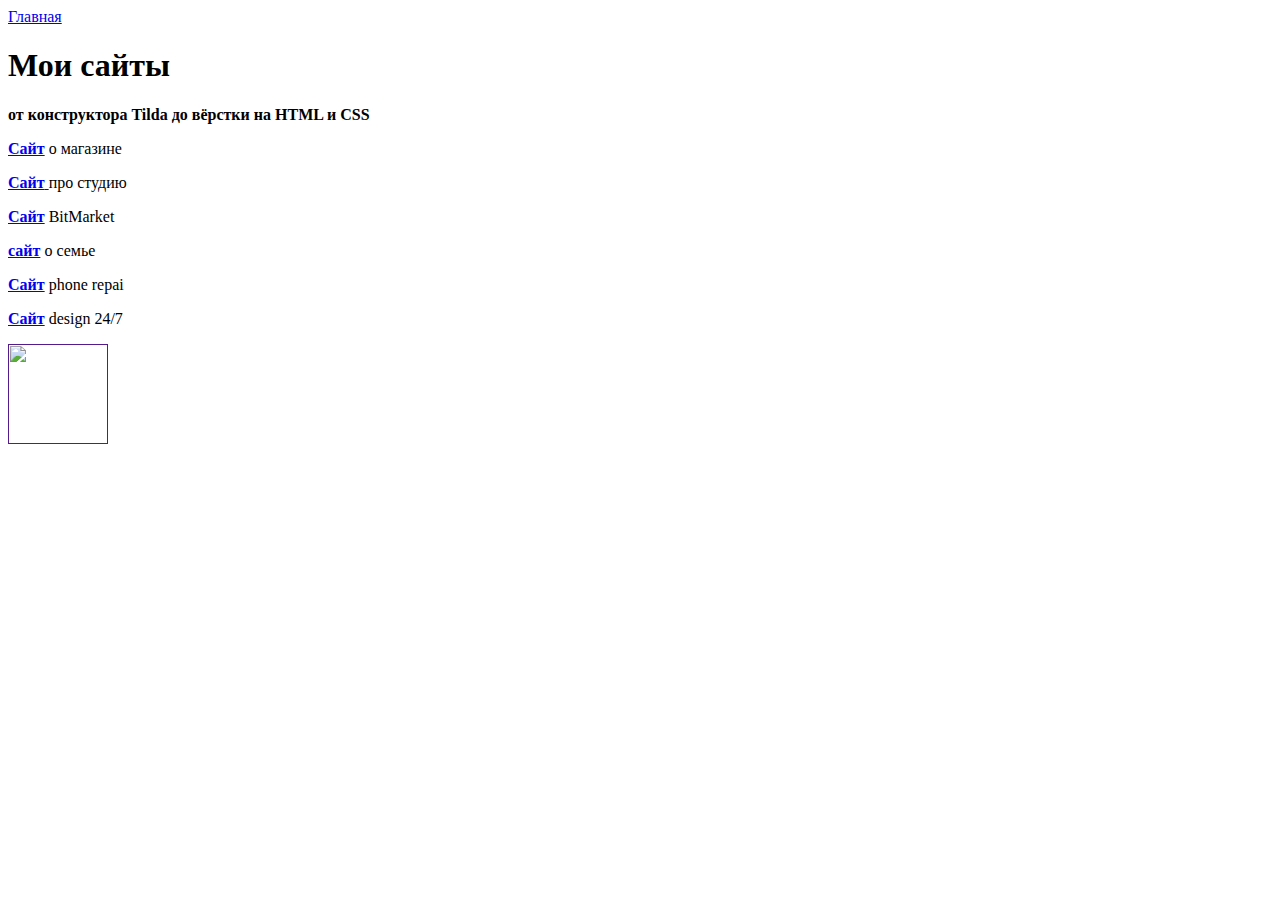
==== index2.html @ 366255b7 "Create index2.html" ====
<html>
  <head>
    <title>My Sites</title>
    <link rel="stylesheet" href="style.css"/>
  </head>
  <body>
    <header>
      <a class="link-header" href="index.html">Главная</a>
    </header>
    <main>
      <h1>Мои сайты</h1>
      <p class="text-big"><b>от конструктора Tilda до вёрстки на HTML и CSS</b></p>
      <p><a class="link-text" href="https://akim1601.github.io/sait-15/"><b>Сайт</b></a> о магазине</p>
        <p><a class="link-text" href="https://akim1601.github.io/sait12/"><b>Сайт</b> </a>про студию </p>
        <p><a class="link-text" href=" https://akim1601.github.io/sait111/"><b>Сайт</b></a>  BitMarket</p>
      <p><a class="link-text" href=" https://akim1601.github.io/cemia/"><b>сайт</b></a>  о семье</p>
        <p><a class="link-text" href=" https://akim1601.github.io/sait-3/"><b>Сайт</b></a> phone repai</p>
        <p> <a class="link-text" href=" https://akim1601.github.io/sait-14/"><b>Сайт</b></a> design 24/7</p>
    </main>
    <footer>
      <a class="social" href=""><img src="/uploads/2021/04/Group%201_0_1618254571.png" width="100px" height="100px"/></a>
    </footer>
  </body>
</html>
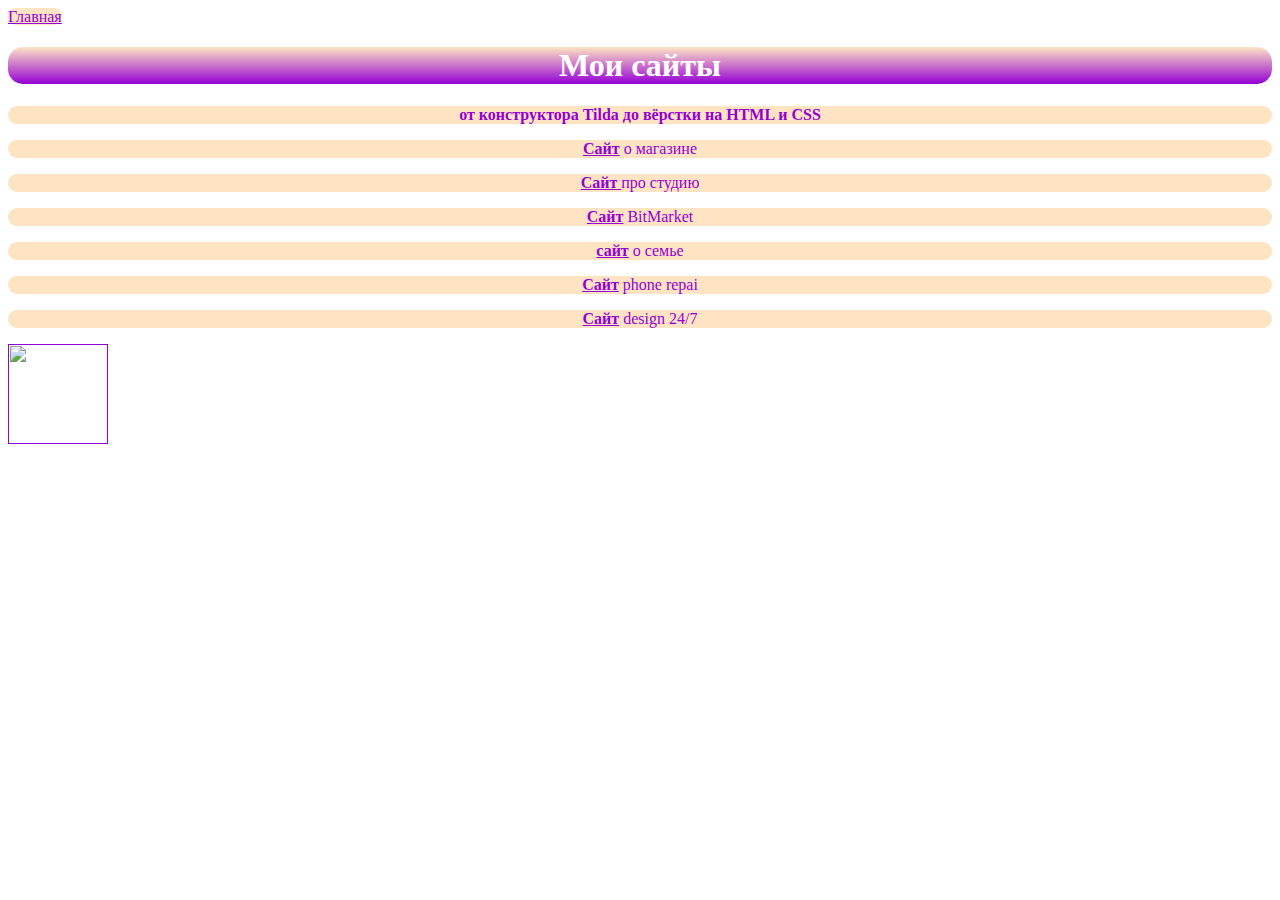
==== commit 4ce3d857: "Update index2.html" ====
--- a/index2.html
+++ b/index2.html
@@ -18,7 +18,7 @@
         <p> <a class="link-text" href=" https://akim1601.github.io/sait-14/"><b>Сайт</b></a> design 24/7</p>
     </main>
     <footer>
-      <a class="social" href=""><img src="/uploads/2021/04/Group%201_0_1618254571.png" width="100px" height="100px"/></a>
+      <a class="social" href=""><img src="https://learn.algoritmika.org/uploads/2021/04/Group%201_0_1618254571.png" width="100px" height="100px"/></a>
     </footer>
   </body>
 </html>
--- a/style.css
+++ b/style.css
@@ -0,0 +1,69 @@
+body {
+    font-family: sans-serif;
+}
+h1{
+    color:white;
+    background-color: bisque;
+    border-radius: 15px;
+    text-align: center;
+    font-family:Georgia, 'Times New Roman', Times, serif;
+    background-image:linear-gradient(bisque, darkviolet);
+}
+ul{
+    color:darkviolet;
+    font-family:Georgia, 'Times New Roman', Times, serif;
+}
+.text-big{
+color:darkviolet;
+    background-color: bisque;
+    border-radius: 15px;
+    text-align: center;
+    font-family:Georgia, 'Times New Roman', Times, serif;
+}
+.link-text{
+    color:darkviolet;
+    background-color: bisque;
+    border-radius: 15px;
+    text-align: center;
+    font-family:Georgia, 'Times New Roman', Times, serif;
+}
+nav{
+    color:darkviolet;
+    background-color: bisque;
+    border-radius: 15px;
+    text-align: center;
+    font-family:Georgia, 'Times New Roman', Times, serif;
+}
+.link-header{
+    
+    color:darkviolet;
+    background-color: bisque;
+    border-radius: 30px;
+    text-align: center;
+    font-family:Georgia, 'Times New Roman', Times, serif;
+}
+p{
+    color:darkviolet;
+    background-color: bisque;
+    border-radius: 30px;
+    text-align: center;
+    font-family:Georgia, 'Times New Roman', Times, serif; 
+}
+a{
+   color:darkviolet; 
+}
+h2{
+    color:white;
+    background-color: bisque;
+    border-radius: 15px;
+    text-align: center;
+    font-family:Georgia, 'Times New Roman', Times, serif;
+    background-image:linear-gradient(bisque, darkviolet);
+}
+ol{
+color:darkviolet;
+    background-color: bisque;
+    border-radius: 30px;
+    text-align: center;
+    font-family:Georgia, 'Times New Roman', Times, serif; 
+}
